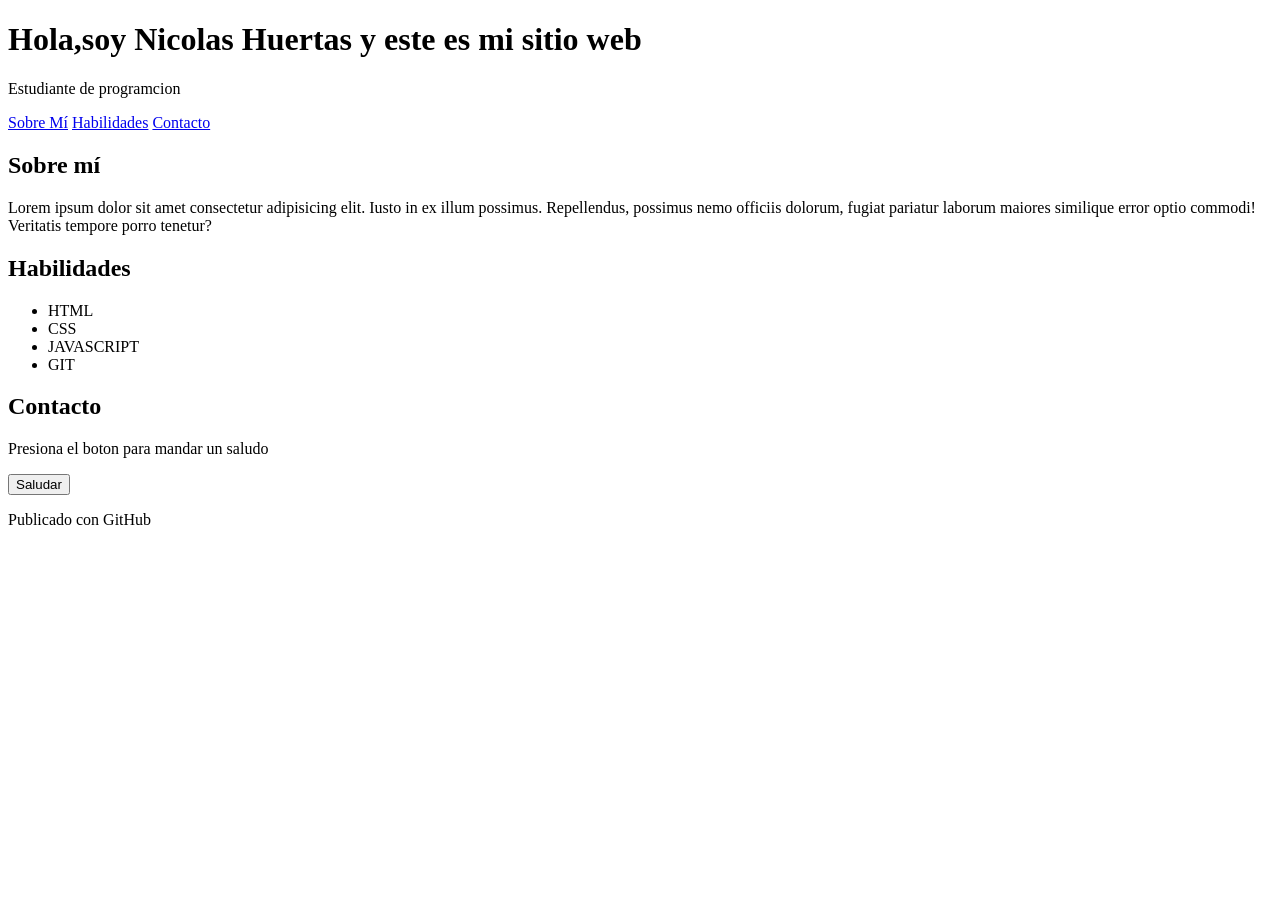
==== index.html @ 39dbfc42 "Add files via upload" ====
<!DOCTYPE html>
<html lang="es">
<head>
    <meta charset="UTF-8">
    <meta name="viewport" content="width=device-width, initial-scale=1.0">
    <title>Document</title>
    <link rel="stylesheet" href="CSS/styles.css">
    <script src="JS/script.js" defer></script>
</head>
<body>
    <header class="encabezado">
        <h1>Hola,soy Nicolas Huertas y este es mi sitio web</h1>
        <p class="subtitulo">Estudiante de programcion</p>
        <nav>
            <a href="#sobre-mi">Sobre Mí</a>
            <a href="#habilidades">Habilidades</a>
            <a href="#contacto">Contacto</a>
        </nav>
    </header>
    <main>
        
        <section id="sobre-mi" class="tarjeta">
            <h2>Sobre mí</h2>
            <p>Lorem ipsum dolor sit amet consectetur adipisicing elit. Iusto in ex illum possimus. Repellendus, possimus nemo officiis dolorum, fugiat pariatur laborum maiores similique error optio commodi! Veritatis tempore porro tenetur?</p>            
        </section>
        <section id="habilidades" class="tarjeta">
            <h2>Habilidades</h2>
            <ul>
                <li>HTML</li>
                <li>CSS</li>
                <li>JAVASCRIPT</li>
                <li>GIT</li>
            </ul>
        </section>
        <section id="contacto" class="tarjeta">
            <h2>Contacto</h2>
            <p>Presiona el boton para mandar un saludo</p>
            <button id="btn-saludo" class="boton">Saludar</button>
            <p id="mensaje" class="mensaje"></p>
        </section>
    </main>
    <footer class="pie">
        <p>Publicado con GitHub</p>
    </footer>
    
</body>
</html>
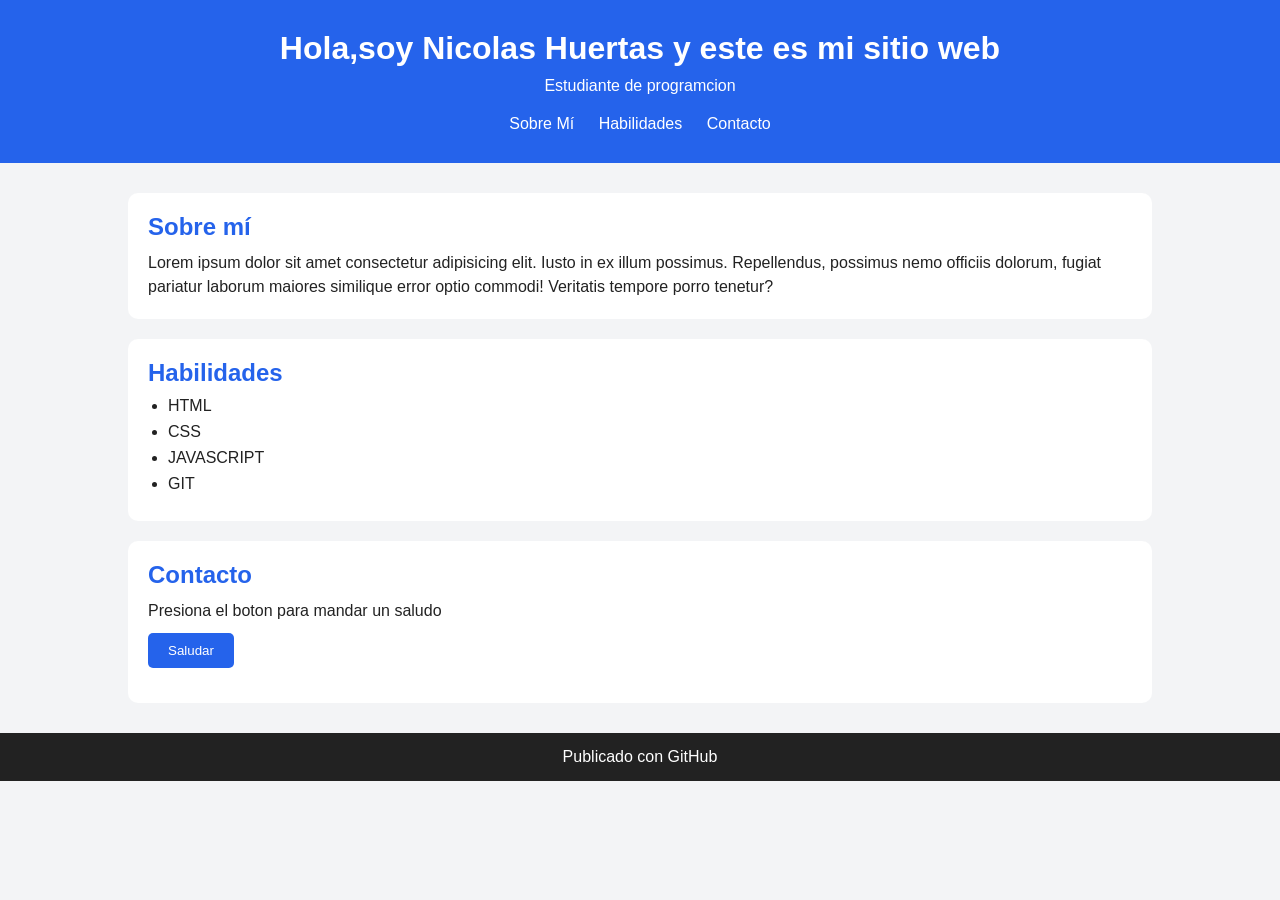
==== commit d8691a90: "Fix HTML entity encoding and update file paths" ====
--- a/index.html
+++ b/index.html
@@ -4,8 +4,8 @@
     <meta charset="UTF-8">
     <meta name="viewport" content="width=device-width, initial-scale=1.0">
     <title>Document</title>
-    <link rel="stylesheet" href="CSS/styles.css">
-    <script src="JS/script.js" defer></script>
+    <link rel="stylesheet" href="styles.css">
+    <script src="script.js" defer></script>
 </head>
 <body>
     <header class="encabezado">
@@ -44,4 +44,4 @@
     </footer>
     
 </body>
-</html>+</html>
--- a/styles.css
+++ b/styles.css
@@ -0,0 +1,95 @@
+:root {
+    --principal: #2563eb;
+    --fondo: #f3f4f6;
+    --texto: #222222;
+}
+
+* {
+    margin: 0;
+    padding: 0;
+    box-sizing: border-box;
+}
+
+body {
+    font-family: Arial, sans-serif;
+    background-color: var(--fondo);
+    color: var(--texto);
+}
+
+.encabezado {
+    background-color: var(--principal);
+    color: white;
+    text-align: center;
+    padding: 30px;
+}
+
+.subtitulo {
+    margin: 10px 0 20px;
+}
+
+nav a {
+    color: white;
+    text-decoration: none;
+    margin: 0 10px;
+}
+
+main {
+    width: 80%;
+    margin: 30px auto;
+}
+
+.tarjeta {
+    background-color: white;
+    padding: 20px;
+    margin-bottom: 20px;
+    border-radius: 10px;
+}
+
+.tarjeta h2 {
+    color: var(--principal);
+    margin-bottom: 10px;
+}
+
+.tarjeta p {
+    line-height: 1.5;
+}
+
+ul {
+    padding-left: 20px;
+}
+
+li {
+    margin: 8px 0;
+}
+
+button {
+    background-color: var(--principal);
+    color: white;
+    border: none;
+    padding: 10px 20px;
+    margin-top: 10px;
+    border-radius: 5px;
+    cursor: pointer;
+}
+
+button:hover {
+    opacity: 0.8;
+}
+
+.mensaje {
+    margin-top: 15px;
+}
+
+.pie {
+    background-color: var(--texto);
+    color: white;
+    text-align: center;
+    padding: 15px;
+}
+
+
+
+
+
+
+
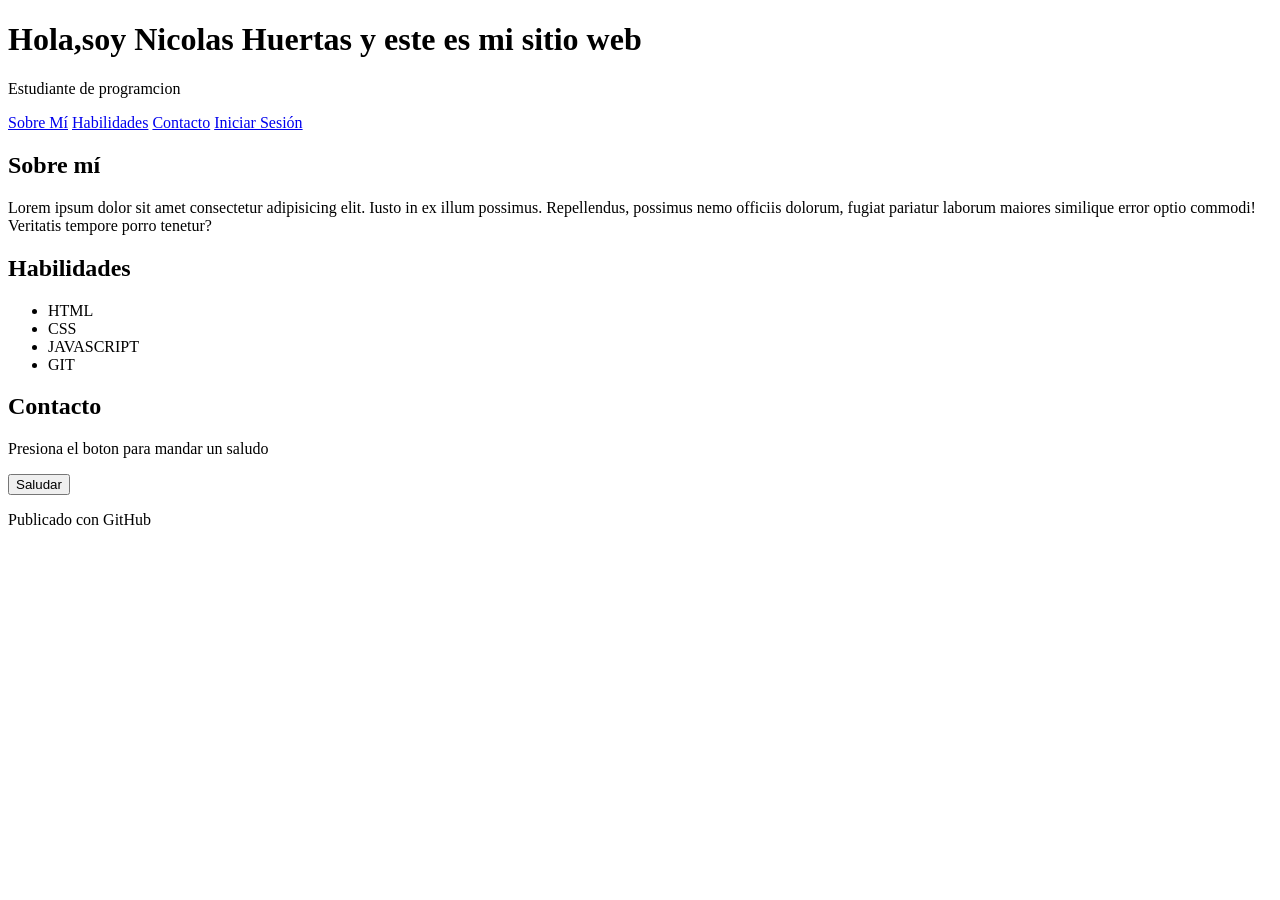
==== commit d4cbc49d: "Add files via upload" ====
--- a/index.html
+++ b/index.html
@@ -1,11 +1,11 @@
 <!DOCTYPE html>
-<html lang="es">
+<html>
 <head>
     <meta charset="UTF-8">
     <meta name="viewport" content="width=device-width, initial-scale=1.0">
     <title>Document</title>
-    <link rel="stylesheet" href="styles.css">
-    <script src="script.js" defer></script>
+    <link rel="stylesheet" href="CSS/styles.css">
+    <script src="JS/script.js" defer></script>
 </head>
 <body>
     <header class="encabezado">
@@ -15,6 +15,7 @@
             <a href="#sobre-mi">Sobre Mí</a>
             <a href="#habilidades">Habilidades</a>
             <a href="#contacto">Contacto</a>
+            <a href="login.html" id="btn-login">Iniciar Sesión</a>
         </nav>
     </header>
     <main>
@@ -44,4 +45,4 @@
     </footer>
     
 </body>
-</html>
+</html>
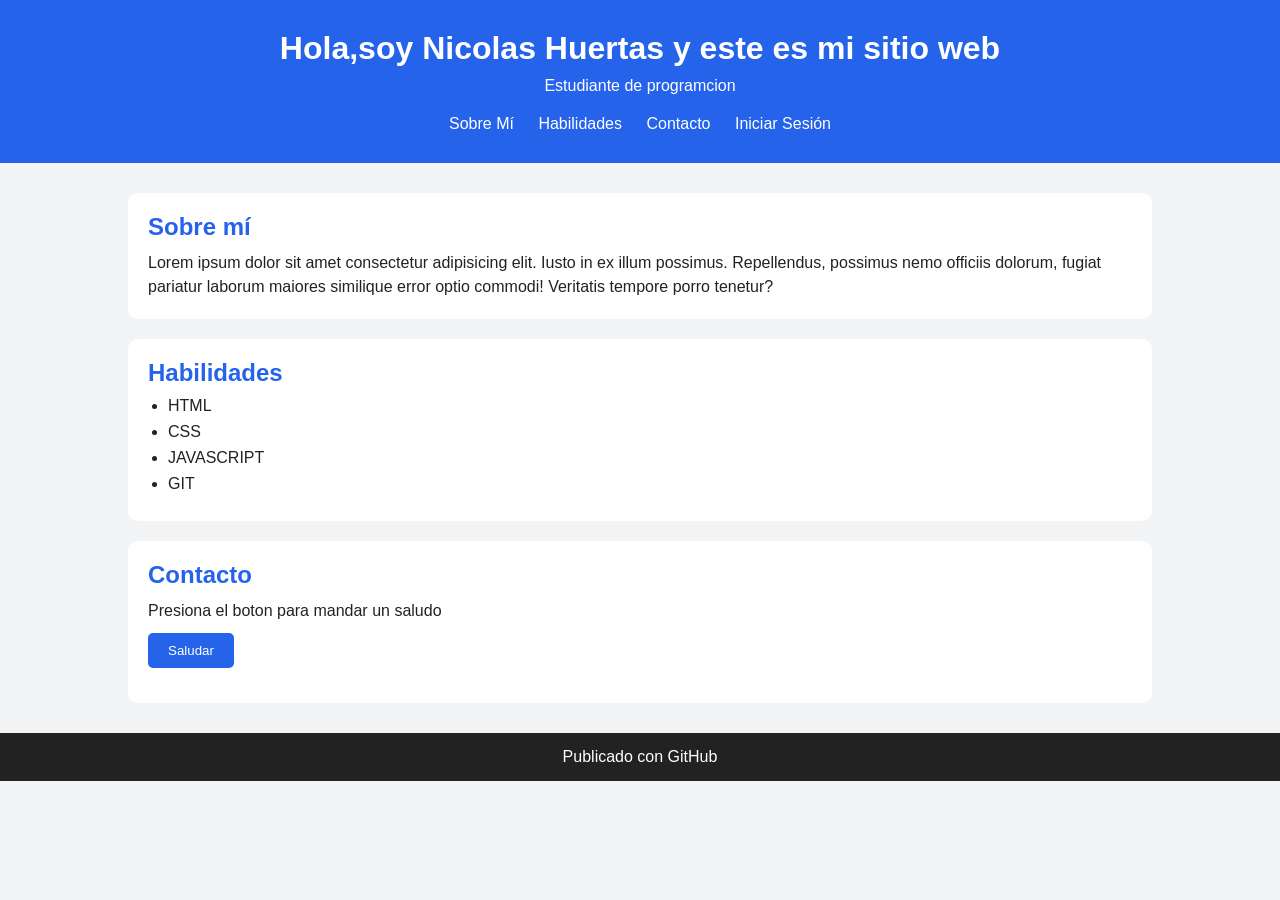
==== commit cce0ac4a: "Fix HTML entity encoding in index.html" ====
--- a/index.html
+++ b/index.html
@@ -4,8 +4,8 @@
     <meta charset="UTF-8">
     <meta name="viewport" content="width=device-width, initial-scale=1.0">
     <title>Document</title>
-    <link rel="stylesheet" href="CSS/styles.css">
-    <script src="JS/script.js" defer></script>
+    <link rel="stylesheet" href="styles.css">
+    <script src="script.js" defer></script>
 </head>
 <body>
     <header class="encabezado">
@@ -45,4 +45,4 @@
     </footer>
     
 </body>
-</html>+</html>
--- a/styles.css
+++ b/styles.css
@@ -0,0 +1,95 @@
+:root {
+    --principal: #2563eb;
+    --fondo: #f3f4f6;
+    --texto: #222222;
+}
+
+* {
+    margin: 0;
+    padding: 0;
+    box-sizing: border-box;
+}
+
+body {
+    font-family: Arial, sans-serif;
+    background-color: var(--fondo);
+    color: var(--texto);
+}
+
+.encabezado {
+    background-color: var(--principal);
+    color: white;
+    text-align: center;
+    padding: 30px;
+}
+
+.subtitulo {
+    margin: 10px 0 20px;
+}
+
+nav a {
+    color: white;
+    text-decoration: none;
+    margin: 0 10px;
+}
+
+main {
+    width: 80%;
+    margin: 30px auto;
+}
+
+.tarjeta {
+    background-color: white;
+    padding: 20px;
+    margin-bottom: 20px;
+    border-radius: 10px;
+}
+
+.tarjeta h2 {
+    color: var(--principal);
+    margin-bottom: 10px;
+}
+
+.tarjeta p {
+    line-height: 1.5;
+}
+
+ul {
+    padding-left: 20px;
+}
+
+li {
+    margin: 8px 0;
+}
+
+button {
+    background-color: var(--principal);
+    color: white;
+    border: none;
+    padding: 10px 20px;
+    margin-top: 10px;
+    border-radius: 5px;
+    cursor: pointer;
+}
+
+button:hover {
+    opacity: 0.8;
+}
+
+.mensaje {
+    margin-top: 15px;
+}
+
+.pie {
+    background-color: var(--texto);
+    color: white;
+    text-align: center;
+    padding: 15px;
+}
+
+
+
+
+
+
+
